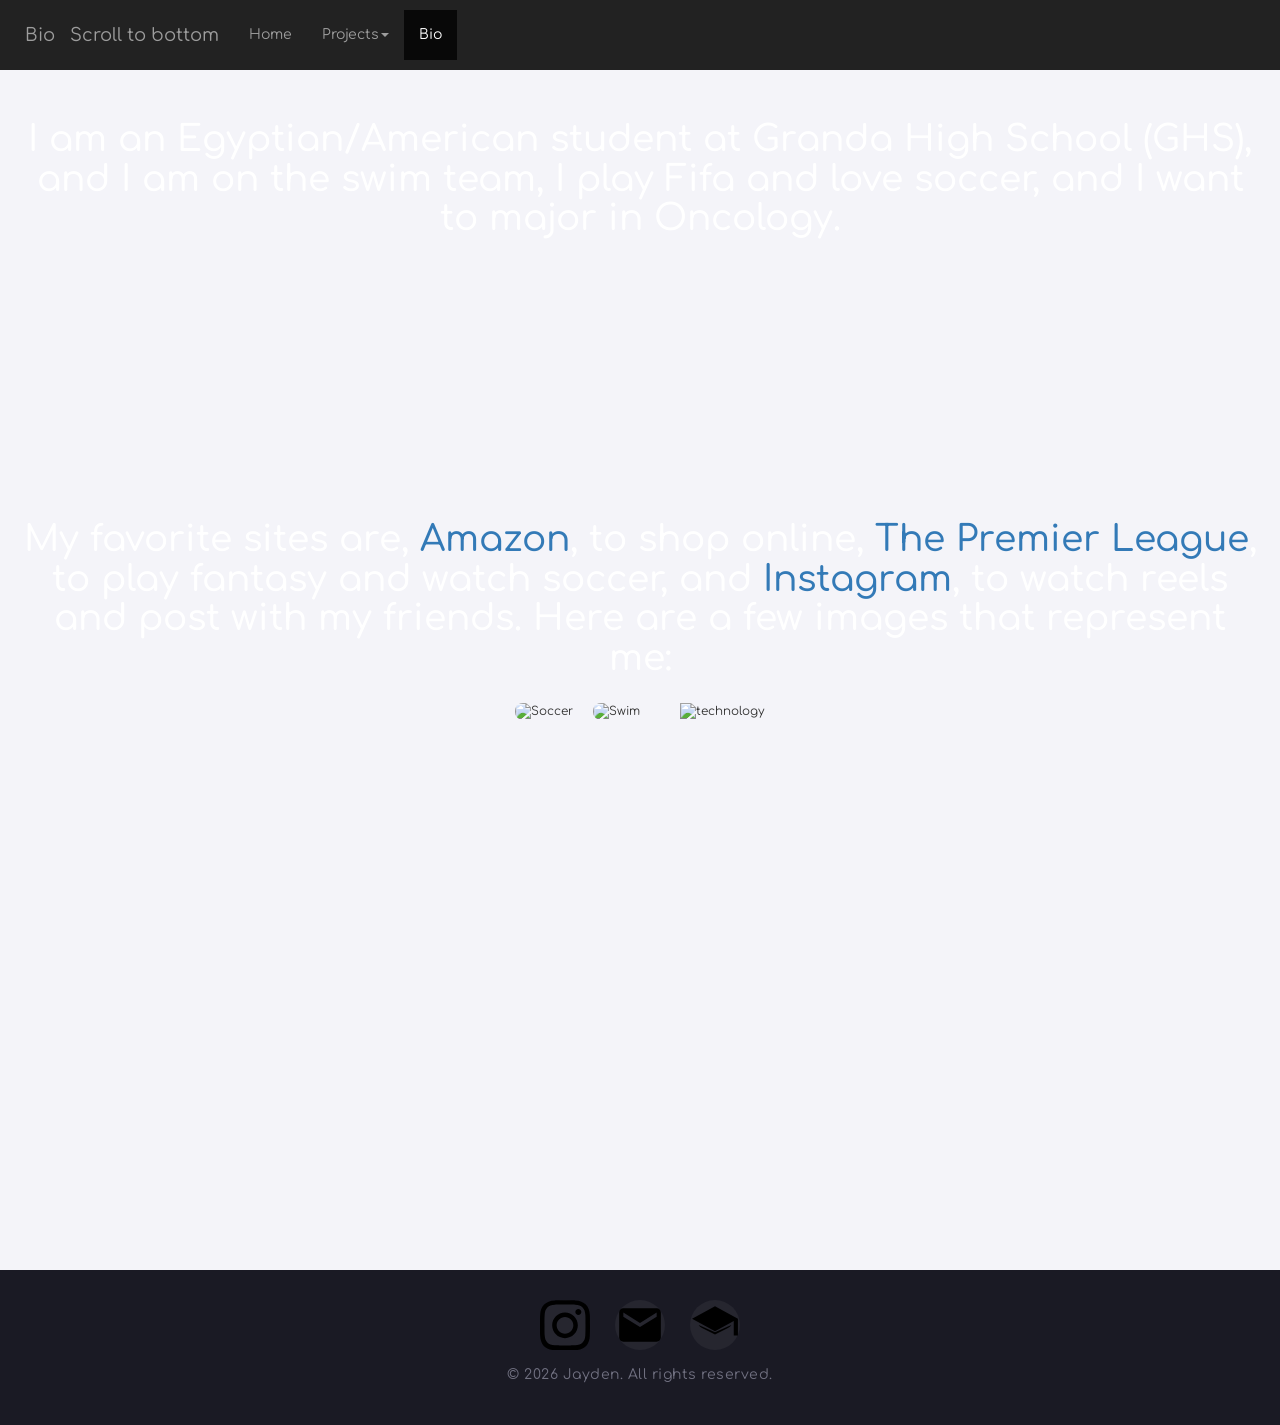
==== bio.html @ 5475e6c9 "Add files via upload" ====
<!DOCTYPE html>
<html lang="en">
<head>
  <title>Bio</title>
  <meta charset="utf-8">
  <meta name="viewport" content="width=device-width, initial-scale=1">
  <link rel="stylesheet" href="https://maxcdn.bootstrapcdn.com/bootstrap/3.4.1/css/bootstrap.min.css">
  <script src="https://ajax.googleapis.com/ajax/libs/jquery/3.7.1/jquery.min.js"></script>
  <script src="https://maxcdn.bootstrapcdn.com/bootstrap/3.4.1/js/bootstrap.min.js"></script>
  <link rel="stylesheet" href="style.css">
  <link rel="icon" type="image/x-icon" href="https://codehs.com/uploads/0ba4bb166ce663bcbabd8cc578a5d65b">
<link rel="preconnect" href="https://fonts.googleapis.com">
<link rel="preconnect" href="https://fonts.gstatic.com" crossorigin>
<link href="https://fonts.googleapis.com/css2?family=Comfortaa:wght@300..700&display=swap" rel="stylesheet">
</head>
<body>


<nav class="myNav navbar navbar-inverse">
  <div class="container-fluid">
    <div class="navbar-header">
      <button type="button" class="navbar-toggle" data-toggle="collapse" data-target="#myNavbar">
        <span class="icon-bar"></span>
        <span class="icon-bar"></span>
        <span class="icon-bar"></span>                        
      </button>
      <a class="navbar-brand">Bio</a> <a href= "#footerbio" class = "navbar-brand">Scroll to bottom</a>
    </div>
    <div class="collapse navbar-collapse" id="myNavbar">
      <ul class="nav navbar-nav">
        <li><a href="index.html">Home</a></li>
        <li class="dropdown">
          <a class="dropdown-toggle" data-toggle="dropdown" href="#">Projects<span class="caret"></span></a>
          <ul class="dropdown-menu">
            <li><a href="projectone.html">Project 1 </a></li>
           <li><a href="projecttwo.html"> Project 2</a></li>
            <li><a href="projectthree.html">Project 3</a></li>
             <li><a href="projectfour.html"> Project 4</a></li>
            <li><a href="projectfive.html">Project 5</a></li>
          </ul>
        </li>
        <li class = "active"><a href="bio.html">Bio</a></li>
        
      </ul>
      <ul class="nav navbar-nav navbar-right">
      </ul>
    </div>
  </div>
</nav>


<div class="small parallax"><h1 class="Name text-center"> I am an Egyptian/American student at Granda High School (GHS), and I am on the swim team, I play Fifa and love soccer, and I want to major in Oncology.</h1></div> 
<div class="small parallax text-center"><h1 class="Name text-center"> <p>My favorite sites are, <a href="https://amazon.com"> Amazon</a>, to shop online, <a href="https://www.premierleague.com/en/">The Premier League</a>, to play fantasy and watch soccer, and <a href="https://www.instagram.com/">Instagram</a>, to watch reels and post with my friends. Here are a few images that represent me: </p> 
</h1>   <div class="image-row">
    <img class="img-responsive" src="https://codehs.com/uploads/ade4b38e72e5984163ecbbd2d6c1def6" alt="Soccer">
    <img class="img-responsive" src="https://codehs.com/uploads/f5febe2b9be57e938f5d25d6a841b808" alt="Swim"> 
    <img class="img-responsive apple" src="https://codehs.com/uploads/a7f3714b53ee6c8cfd25a071f7eec53b" alt="technology">
  </div>
</div>
<div class="parallax"></div>


 <footer class="site-footer"> 
    <div class="footer-content"> 
      <div id="footerindex" class="social-links"> 
        <a href="https://instagram.com" target="_blank" class="social-icon instagram" aria-label="Instagram"> 
          <svg viewBox="0 0 24 24"><path d="M12 2.163c3.204 0 3.584.012 4.85.07 3.252.148 4.771 1.691 4.919 4.919.058 1.265.069 1.645.069 4.849 0 3.205-.012 3.584-.069 4.849-.149 3.225-1.664 4.771-4.919 4.919-1.266.058-1.644.07-4.85.07-3.204 0-3.584-.012-4.849-.07-3.26-.149-4.771-1.699-4.919-4.92-.058-1.265-.07-1.644-.07-4.849 0-3.204.013-3.583.07-4.849.149-3.227 1.664-4.771 4.919-4.919 1.266-.057 1.645-.069 4.849-.069zm0-2c-3.259 0-3.667.014-4.947.072-4.358.2-6.78 2.618-6.98 6.98-.059 1.281-.073 1.689-.073 4.948 0 3.259.014 3.668.072 4.948.2 4.358 2.618 6.78 6.98 6.98 1.281.058 1.689.072 4.948.072 3.259 0 3.668-.014 4.948-.072 4.354-.2 6.782-2.618 6.979-6.98.059-1.28.073-1.689.073-4.948 0-3.259-.014-3.667-.072-4.947-.196-4.354-2.617-6.78-6.979-6.98-1.281-.059-1.69-.073-4.949-.073zm0 5.838c-3.403 0-6.162 2.759-6.162 6.162s2.759 6.163 6.162 6.163 6.162-2.759 6.162-6.163c0-3.403-2.759-6.162-6.162-6.162zm0 10.162c-2.209 0-4-1.79-4-4 0-2.209 1.791-4 4-4s4 1.791 4 4c0 2.21-1.791 4-4 4zm6.406-11.845c-.796 0-1.441.645-1.441 1.44s.645 1.44 1.441 1.44c.795 0 1.439-.645 1.439-1.44s-.644-1.44-1.439-1.44z"/></svg> 
        </a> 
        <a href="mailto:jayden.lew@lvjusd.org" class="social-icon gmail" aria-label="Gmail"> 
          <svg viewBox="0 0 24 24"><path d="M20 4H4c-1.1 0-1.99.9-1.99 2L2 18c0 1.1.9 2 2 2h16c1.1 0 2-.9 2-2V6c0-1.1-.9-2-2-2zm0 4l-8 5-8-5V6l8 5 8-5v2z"/></svg> 
        </a> 
        <a href="https://livermoreschools.org" target="_blank" class="social-icon school" aria-label="Granada High School"> 
          <svg viewBox="0 0 24 24"><path d="M12 3L1 9l11 6 9-4.91V17h2V9L12 3zM4.15 12c.57.77 1.39 1.4 2.35 1.81L12 16.5l5.5-2.69c.96-.41 1.78-1.04 2.35-1.81L12 15.5l-7.85-3.5z"/></svg> 
        </a> 
      </div> 
      <p class="footer-credit">&copy; 2026 Jayden. All rights reserved.</p> 
    </div> 
  </footer>

</body>
</html>
---- style.css ----
.myNav {
    margin-bottom: 0;
}

.parallax {
 
  background-image: url("https://codehs.com/uploads/d542bc853a6517c7e672c9238b9f4599");

  
  min-height: 400px;


  background-attachment: fixed;
  background-position: center;
  background-repeat: no-repeat;
  background-size: cover;
   margin-top: 0;
    margin-bottom: 0;
  

}

.navbar {
    margin-bottom: 0 !important;
    border: none !important;
    border-radius: 0 !important;
}


html, body {
    margin: 0 !important;
    padding: 0 !important;
    overflow-x: hidden; 
}


.parallax, .site-footer {
    margin-left: 0 !important;
    margin-right: 0 !important;
    width: 100% !important;
}

.myNav.navbar {
    margin-top: 0 !important;
    border-top: 0 !important;
    top: 0 !important;
}


.parallax {
    padding-top: 1px; 
}

.parallax h1 {
    margin-top: 0 !important;
    padding-top: 20px; 
}


.Name {
    margin-top: 0;
    margin-bottom: 0;
    color:white;
}
.footer{
    background-color:black;
color:white;
font-family:;
}


.small {padding-left:20px;
    padding-right:20px;
    padding-top:30px;
}
.clip-container 
{   position: absolute;
  left: 300px;    
  top: 0;
  height: 100%;    
}

.dropdown-menu > li > a:hover, 
.dropdown-menu > li > a:focus {
    background-image: none !important;    
    background-color: #337ab7 !important; 
    color: #ffffff !important;         
}
.navbar-inverse .navbar-nav > li > a:hover,
.navbar-inverse .navbar-nav > li > a:focus {
    background-color: #337ab7 !important; 
    color: #ffffff !important;           
}

* {
  margin: 0;
  padding: 0;
  box-sizing: border-box;
  font-family: 'Segoe UI', Tahoma, Geneva, Verdana, sans-serif;
}

body {
  display: flex;
  flex-direction: column;
  min-height: 100vh;
  background-color: #f4f4f9;
}
.apple {padding-left:20px;}




* {
  margin: 0;
  padding: 0;
  box-sizing: border-box;
  font-family: 'Comfortaa', sans-serif !important;
}


.site-footer {
  background-color: #1a1a24;
  color: #ffffff;
  padding: 30px 20px;
  margin-top: auto; 
  text-align: center;
}

.footer-content {
  max-width: 1200px;
  margin: 0 auto;
  display: flex;
  flex-direction: column;
  align-items: center;
  gap: 15px;
}


.social-links {
  display: flex;
  justify-content: center;
  gap: 25px;
}


.social-icon {
  color: #a0a0b0;
  font-size: 24px;
  text-decoration: none;
  transition: all 0.3s ease;
  display: flex;
  align-items: center;
  justify-content: center;
  width: 50px;
  height: 50px;
  border-radius: 50%;
  background: rgba(255, 255, 255, 0.05);
}


.social-icon:hover {
  transform: translateY(-5px);
  box-shadow: 0 5px 15px rgba(0, 0, 0, 0.3);
}

.social-icon.instagram:hover {
  background: radial-gradient(circle at 30% 107%, #fdf497 0%, #fdf497 5%, #fd5949 45%, #d6249f 60%, #285AEB 90%);
  color: #ffffff;
}

.social-icon.gmail:hover {
  background-color: #ea4335;
  color: #ffffff;
}
.image-row {
  display: flex;
  justify-content: center;   
  align-items: center;       
  gap: 20px;                 
  flex-wrap: wrap;          
  margin-top: 25px;         
}

/* Override block behavior so they stay side-by-side */
.image-row img {
  display: inline-block !important; 
  max-width: 250px;          
  height: auto;
  border-radius: 8px;      
}

.social-icon.youtube:hover {
  background-color: #ff0000;
  color: #ffffff;
}
html {
            scroll-behavior: smooth !important;
        }

        
        @media (prefers-reduced-motion: reduce) {
            html {
                scroll-behavior: auto;
            }
        }
.social-icon.school:hover {
  background-color: #28a745; /* Clean, vibrant green background */
}
body {
            font-family: Arial, sans-serif;
            margin: 0;
            padding: 20px;
        }
        nav {
            position: fixed;
            top: 10px;
            background: #fff;
            padding: 10px;
            border: 1px solid #ccc;
        }
        section {
            height: 100vh;
            padding-top: 60px;
            border-bottom: 1px dashed #ccc;
        }
        
.footer-credit {
  font-size: 14px;
  color: #707080;
  letter-spacing: 0.5px;
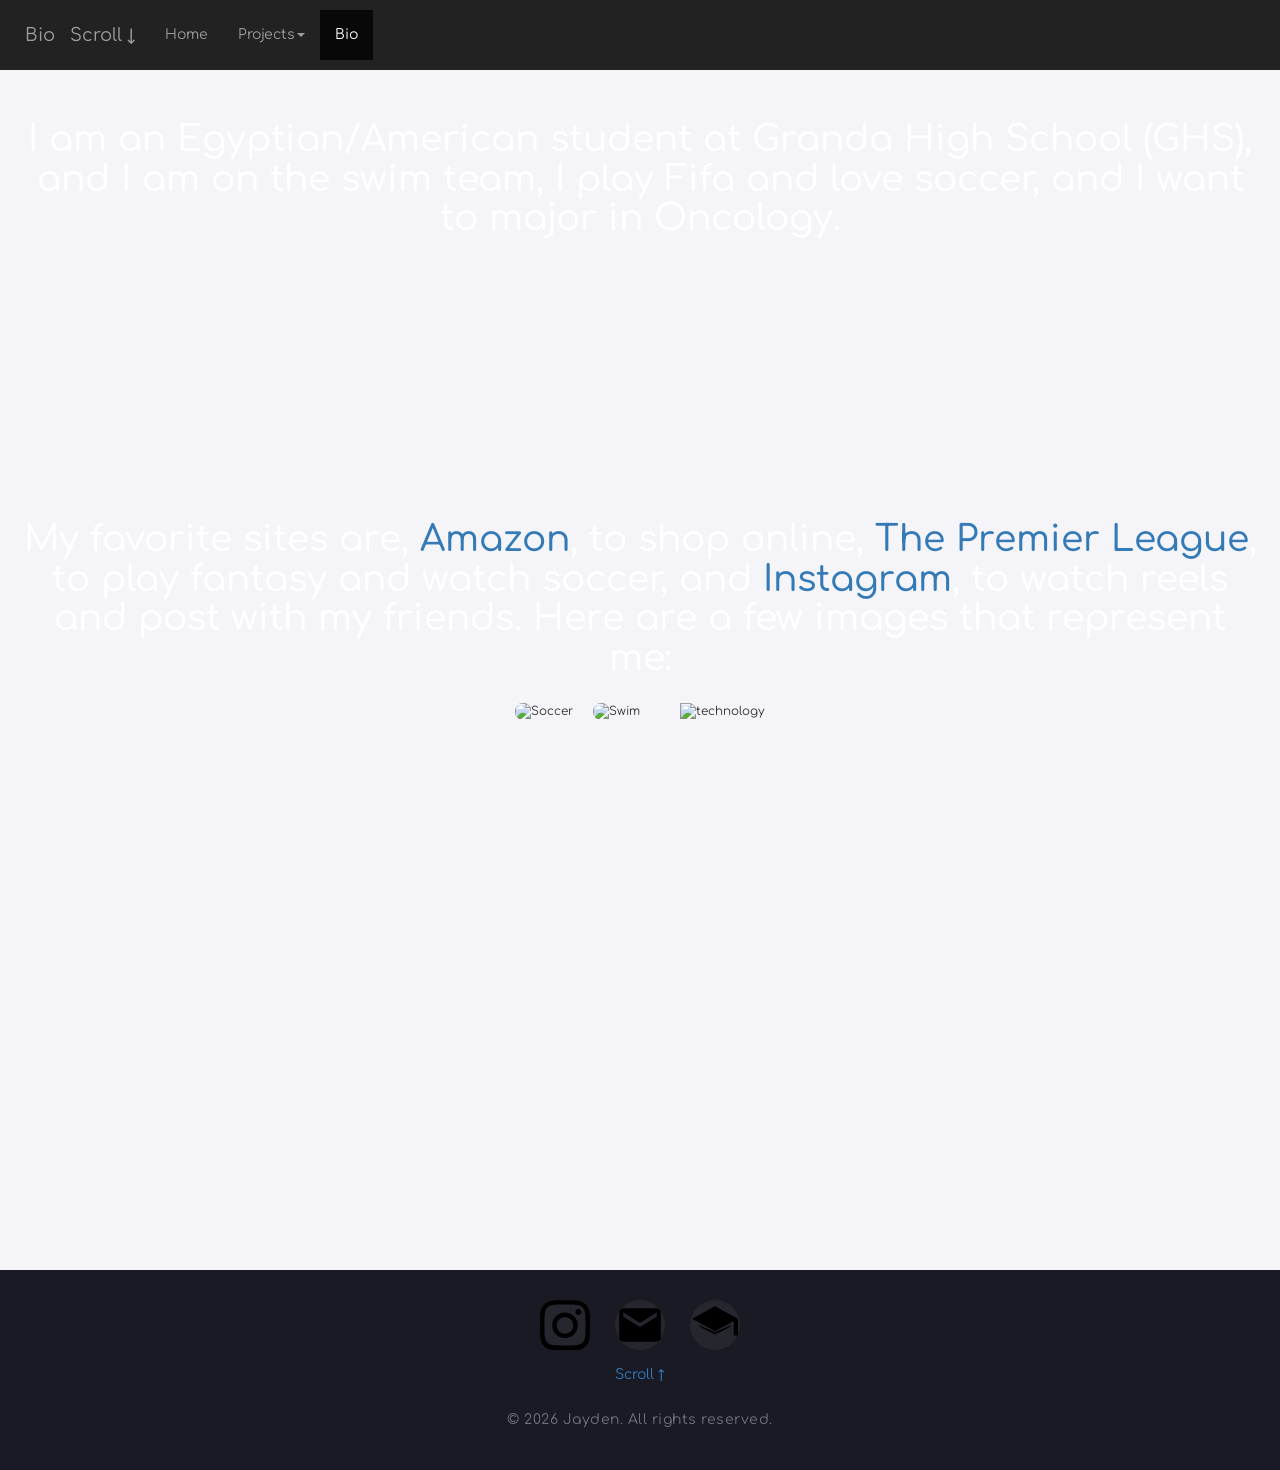
==== commit aca612a7: "Add files via upload" ====
--- a/bio.html
+++ b/bio.html
@@ -13,7 +13,7 @@
 <link rel="preconnect" href="https://fonts.gstatic.com" crossorigin>
 <link href="https://fonts.googleapis.com/css2?family=Comfortaa:wght@300..700&display=swap" rel="stylesheet">
 </head>
-<body>
+<body id = "top">
 
 
 <nav class="myNav navbar navbar-inverse">
@@ -24,7 +24,7 @@
         <span class="icon-bar"></span>
         <span class="icon-bar"></span>                        
       </button>
-      <a class="navbar-brand">Bio</a> <a href= "#footerbio" class = "navbar-brand">Scroll to bottom</a>
+      <a class="navbar-brand">Bio</a> <a href= "#footerbio" class = "navbar-brand">Scroll &darr;</a>
     </div>
     <div class="collapse navbar-collapse" id="myNavbar">
       <ul class="nav navbar-nav">
@@ -56,13 +56,14 @@
     <img class="img-responsive" src="https://codehs.com/uploads/f5febe2b9be57e938f5d25d6a841b808" alt="Swim"> 
     <img class="img-responsive apple" src="https://codehs.com/uploads/a7f3714b53ee6c8cfd25a071f7eec53b" alt="technology">
   </div>
+
 </div>
 <div class="parallax"></div>
 
 
  <footer class="site-footer"> 
     <div class="footer-content"> 
-      <div id="footerindex" class="social-links"> 
+      <div id="footerbio" class="social-links"> 
         <a href="https://instagram.com" target="_blank" class="social-icon instagram" aria-label="Instagram"> 
           <svg viewBox="0 0 24 24"><path d="M12 2.163c3.204 0 3.584.012 4.85.07 3.252.148 4.771 1.691 4.919 4.919.058 1.265.069 1.645.069 4.849 0 3.205-.012 3.584-.069 4.849-.149 3.225-1.664 4.771-4.919 4.919-1.266.058-1.644.07-4.85.07-3.204 0-3.584-.012-4.849-.07-3.26-.149-4.771-1.699-4.919-4.92-.058-1.265-.07-1.644-.07-4.849 0-3.204.013-3.583.07-4.849.149-3.227 1.664-4.771 4.919-4.919 1.266-.057 1.645-.069 4.849-.069zm0-2c-3.259 0-3.667.014-4.947.072-4.358.2-6.78 2.618-6.98 6.98-.059 1.281-.073 1.689-.073 4.948 0 3.259.014 3.668.072 4.948.2 4.358 2.618 6.78 6.98 6.98 1.281.058 1.689.072 4.948.072 3.259 0 3.668-.014 4.948-.072 4.354-.2 6.782-2.618 6.979-6.98.059-1.28.073-1.689.073-4.948 0-3.259-.014-3.667-.072-4.947-.196-4.354-2.617-6.78-6.979-6.98-1.281-.059-1.69-.073-4.949-.073zm0 5.838c-3.403 0-6.162 2.759-6.162 6.162s2.759 6.163 6.162 6.163 6.162-2.759 6.162-6.163c0-3.403-2.759-6.162-6.162-6.162zm0 10.162c-2.209 0-4-1.79-4-4 0-2.209 1.791-4 4-4s4 1.791 4 4c0 2.21-1.791 4-4 4zm6.406-11.845c-.796 0-1.441.645-1.441 1.44s.645 1.44 1.441 1.44c.795 0 1.439-.645 1.439-1.44s-.644-1.44-1.439-1.44z"/></svg> 
         </a> 
@@ -73,7 +74,8 @@
           <svg viewBox="0 0 24 24"><path d="M12 3L1 9l11 6 9-4.91V17h2V9L12 3zM4.15 12c.57.77 1.39 1.4 2.35 1.81L12 16.5l5.5-2.69c.96-.41 1.78-1.04 2.35-1.81L12 15.5l-7.85-3.5z"/></svg> 
         </a> 
       </div> 
-      <p class="footer-credit">&copy; 2026 Jayden. All rights reserved.</p> 
+     <p><a href="#top" class="scroll-top-btn">Scroll &uarr;</a></p>
+    <p class="footer-credit">&copy; 2026 Jayden. All rights reserved.</p>
     </div> 
   </footer>
 
